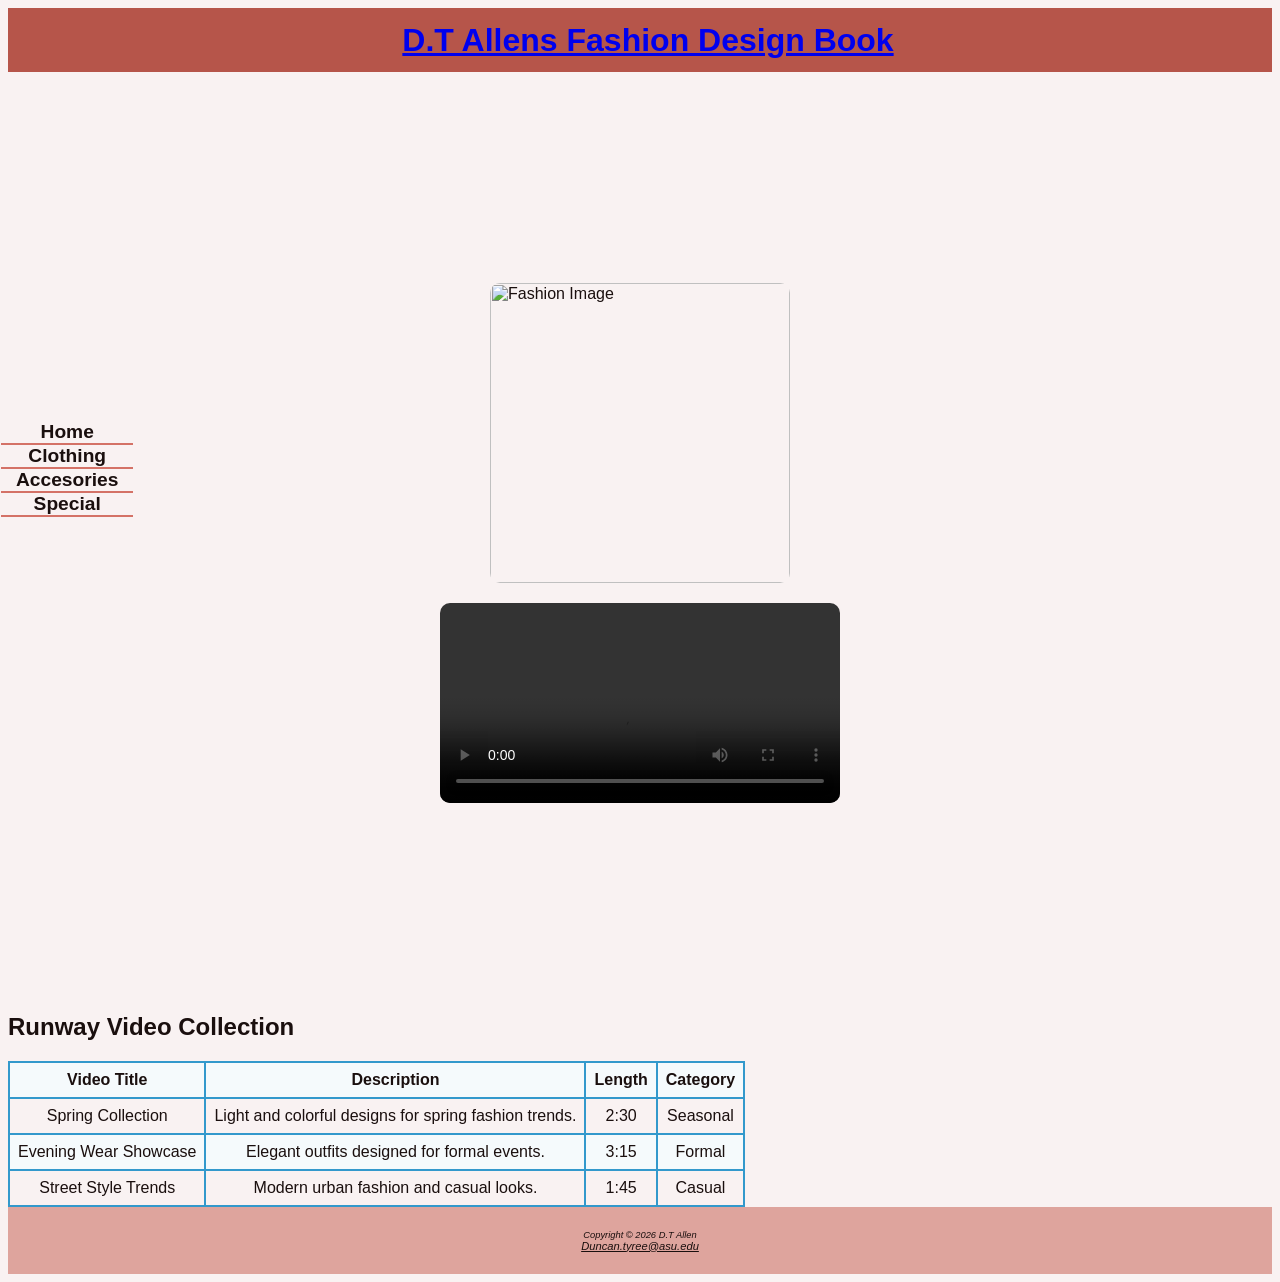
==== Accesories.html @ 6e9a4493 "Add files via upload" ====
<head>
    <meta charset="UTF-8">
    <meta name="viewport" content="width=device-width, initial-scale=1.0">
    <title>D.T Allens Fashion Design Book</title>
    <link rel="stylesheet" href="dtyree.css">
</head>
<body>
<div id="wrapper">
    <header>
        <h1><a href="index dtyree.html">D.T Allens Fashion Design Book</a></h1>
    </header>
    
    <nav>
        <ul>
           <li><a href="index dtyree.html">Home</a></li> 
           <li><a href="Clothing.html">Clothing</a></li>
           <li><a href="Accesories.html">Accesories</a></li>
           <li><a href="Special.html">Special</a></li>
        </ul>
    </nav>

        <div id="homehero">
    <div class="hero-content">
        <img src="fashion.jpg" alt="Fashion Image">
        
        <video controls>
            <source src="runway.mp4" type="video/mp4">
        </video>
    </div>
</div>

<main>
    <h2>Runway Video Collection</h2>

    <table>
        <tr>
            <th>Video Title</th>
            <th>Description</th>
            <th>Length</th>
            <th>Category</th>
        </tr>

        <tr>
            <td>Spring Collection</td>
            <td>Light and colorful designs for spring fashion trends.</td>
            <td>2:30</td>
            <td>Seasonal</td>
        </tr>

        <tr>
            <td>Evening Wear Showcase</td>
            <td>Elegant outfits designed for formal events.</td>
            <td>3:15</td>
            <td>Formal</td>
        </tr>

        <tr>
            <td>Street Style Trends</td>
            <td>Modern urban fashion and casual looks.</td>
            <td>1:45</td>
            <td>Casual</td>
        </tr>
    </table>
</main>

    <footer>
        <small><i>Copyright &copy; 2026 D.T Allen</i></small><br>
        <a href="mailto:Duncan.Tyree@asu.edu" style="color:#1a0f0e;">Duncan.tyree@asu.edu</a>
    </footer>
</div>
</body>
</html>
---- dtyree.css ----
body {
    background-color: #f9f2f2;
    color: #1a0f0e;
    font-family: Arial, Helvetica, sans-serif;
    box-sizing: border-box;
    accent-color: #d47267;
}

#wrapper {
    background-color: #f9f2f2;
}

header {
    background-color: #b6554a;
    text-align: center;
    background-position: right;
    line-height: 400%;
    text-indent: 1em;
}
nav {
    font-weight: bold;
    padding: 1px;
    text-align: center;
    position: fixed;
    top: 420px;
    left: 0;
}
nav ul {
    list-style-type: none;
    margin: 0;
    padding-left: 0;
    font-size: 1.2em;
}

nav li {
    border-bottom: 2px solid #d47267;
}

nav a {
    text-decoration: none;
    padding: 10px 15px;
    transition: color 3s ease-out;
}
nav a:link { color: #1a0f0e; }
nav a:visited { color: #b6554a; }
nav a:hover { color: #dea49d; }

.image-grid {
    display: grid;
    grid-template-columns: repeat(2, 1fr); /* 2 columns */
    gap: 15px;
    margin-top: 20px;
}

.image-grid img {
    width: 100%;
    height: auto;
    border-radius: 8px; /* optional styling */
}

#homehero h1 {
    color: #f9f2f2;
    text-shadow: 2px 2px 5px black;
}
footer {
    font-size: .70em;
    font-style: italic;
    text-align: center;
    padding: 2em;
    background-color: #dea49d;
}
#homehero {
    background-image: url(frontpage.jpg);
  background-size: cover; 
  background-position: center; 
  background-repeat: no-repeat; 
  background-attachment: fixed; 
  min-height: 100vh;
  display: flex;
    justify-content: center;
    align-items: center;
}

.hero-content {
    display: flex;
    flex-direction: column;
    align-items: center;
    gap: 20px;
    z-index: 1;
}

.hero-content img {
    width: 300px;
    border-radius: 10px;
}

.hero-content video {
    width: 400px;
    border-radius: 10px;
}
table {
    border: 2px solid#3399cc;
    border-collapse: collapse;
}
td, th {
    padding: 0.5em;
    border: 2px solid #3399cc;
}
td {
    text-align: center;
}
.text {
    text-align: left;
}
tr:nth-of-type(odd){
    background-color: #f5fafc;
}
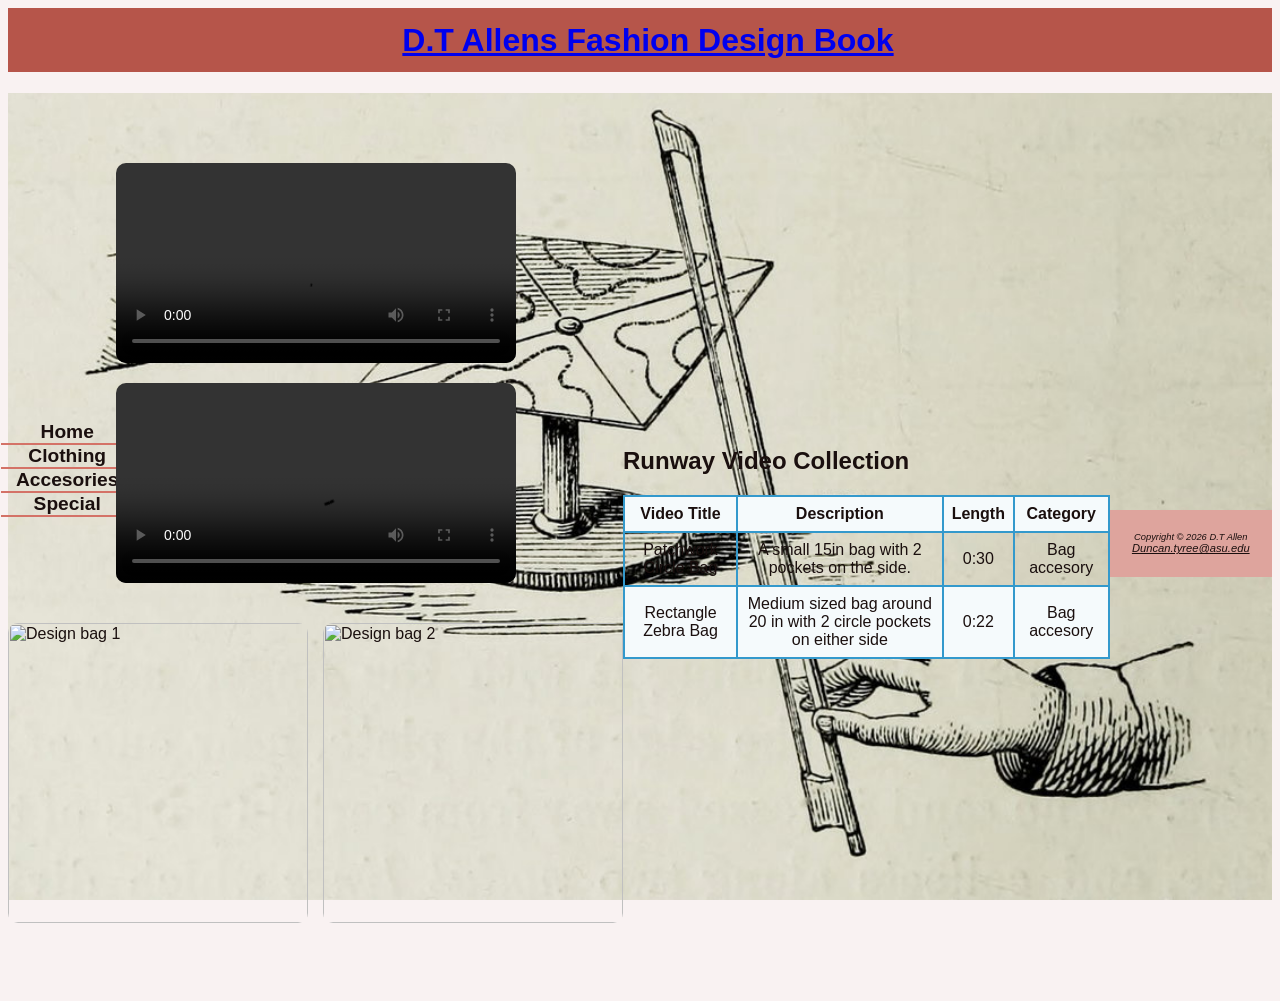
==== commit 87440f30: "Update Accesories.html" ====
--- a/Accesories.html
+++ b/Accesories.html
@@ -2,17 +2,17 @@
     <meta charset="UTF-8">
     <meta name="viewport" content="width=device-width, initial-scale=1.0">
     <title>D.T Allens Fashion Design Book</title>
-    <link rel="stylesheet" href="dtyree.css">
+    <link rel="stylesheet" href="styles.css">
 </head>
 <body>
 <div id="wrapper">
     <header>
-        <h1><a href="index dtyree.html">D.T Allens Fashion Design Book</a></h1>
+        <h1><a href="index.html">D.T Allens Fashion Design Book</a></h1>
     </header>
     
     <nav>
         <ul>
-           <li><a href="index dtyree.html">Home</a></li> 
+           <li><a href="index.html">Home</a></li> 
            <li><a href="Clothing.html">Clothing</a></li>
            <li><a href="Accesories.html">Accesories</a></li>
            <li><a href="Special.html">Special</a></li>
@@ -21,11 +21,15 @@
 
         <div id="homehero">
     <div class="hero-content">
-        <img src="fashion.jpg" alt="Fashion Image">
-        
         <video controls>
-            <source src="runway.mp4" type="video/mp4">
+            <source src="bag2.mp4" type="video/mp4">
         </video>
+        <video controls>
+            <source src="bag.mp4" type="video/mp4">
+        </video>
+        <div class="image-grid">
+        <img src="bag.jpg" alt="Design bag 1">
+        <img src="bag2.jpg" alt="Design bag 2">
     </div>
 </div>
 
@@ -41,24 +45,17 @@
         </tr>
 
         <tr>
-            <td>Spring Collection</td>
-            <td>Light and colorful designs for spring fashion trends.</td>
-            <td>2:30</td>
-            <td>Seasonal</td>
+            <td>Patchwork Circle Bag</td>
+            <td>A small 15in bag with 2 pockets on the side.</td>
+            <td>0:30</td>
+            <td>Bag accesory</td>
         </tr>
 
         <tr>
-            <td>Evening Wear Showcase</td>
-            <td>Elegant outfits designed for formal events.</td>
-            <td>3:15</td>
-            <td>Formal</td>
-        </tr>
-
-        <tr>
-            <td>Street Style Trends</td>
-            <td>Modern urban fashion and casual looks.</td>
-            <td>1:45</td>
-            <td>Casual</td>
+            <td>Rectangle Zebra Bag</td>
+            <td>Medium sized bag around 20 in with 2 circle pockets on either side</td>
+            <td>0:22</td>
+            <td>Bag accesory</td>
         </tr>
     </table>
 </main>
@@ -69,4 +66,4 @@
     </footer>
 </div>
 </body>
-</html>+</html>
--- a/styles.css
+++ b/styles.css
@@ -0,0 +1,117 @@
+body {
+    background-color: #f9f2f2;
+    color: #1a0f0e;
+    font-family: Arial, Helvetica, sans-serif;
+    box-sizing: border-box;
+    accent-color: #d47267;
+}
+
+#wrapper {
+    background-color: #f9f2f2;
+}
+
+header {
+    background-color: #b6554a;
+    text-align: center;
+    background-position: right;
+    line-height: 400%;
+    text-indent: 1em;
+}
+nav {
+    font-weight: bold;
+    padding: 1px;
+    text-align: center;
+    position: fixed;
+    top: 420px;
+    left: 0;
+}
+nav ul {
+    list-style-type: none;
+    margin: 0;
+    padding-left: 0;
+    font-size: 1.2em;
+}
+
+nav li {
+    border-bottom: 2px solid #d47267;
+}
+
+nav a {
+    text-decoration: none;
+    padding: 10px 15px;
+    transition: color 3s ease-out;
+}
+nav a:link { color: #1a0f0e; }
+nav a:visited { color: #b6554a; }
+nav a:hover { color: #dea49d; }
+
+.image-grid {
+    display: grid;
+    grid-template-columns: repeat(2, 1fr); /* 2 columns */
+    gap: 15px;
+    margin-top: 20px;
+}
+
+.image-grid img {
+    width: 100%;
+    height: auto;
+    border-radius: 8px; /* optional styling */
+}
+
+#homehero h1 {
+    color: #f9f2f2;
+    text-shadow: 2px 2px 5px black;
+}
+footer {
+    font-size: .70em;
+    font-style: italic;
+    text-align: center;
+    padding: 2em;
+    background-color: #dea49d;
+}
+#homehero {
+    background-image: url(frontpage.jpg);
+  background-size: cover; 
+  background-position: center; 
+  background-repeat: no-repeat; 
+  background-attachment: fixed; 
+  min-height: 100vh;
+  display: flex;
+    justify-content: center;
+    align-items: center;
+}
+
+.hero-content {
+    display: flex;
+    flex-direction: column;
+    align-items: center;
+    gap: 20px;
+    z-index: 1;
+}
+
+.hero-content img {
+    width: 300px;
+    border-radius: 10px;
+}
+
+.hero-content video {
+    width: 400px;
+    border-radius: 10px;
+}
+table {
+    border: 2px solid#3399cc;
+    border-collapse: collapse;
+}
+td, th {
+    padding: 0.5em;
+    border: 2px solid #3399cc;
+}
+td {
+    text-align: center;
+}
+.text {
+    text-align: left;
+}
+tr:nth-of-type(odd){
+    background-color: #f5fafc;
+}
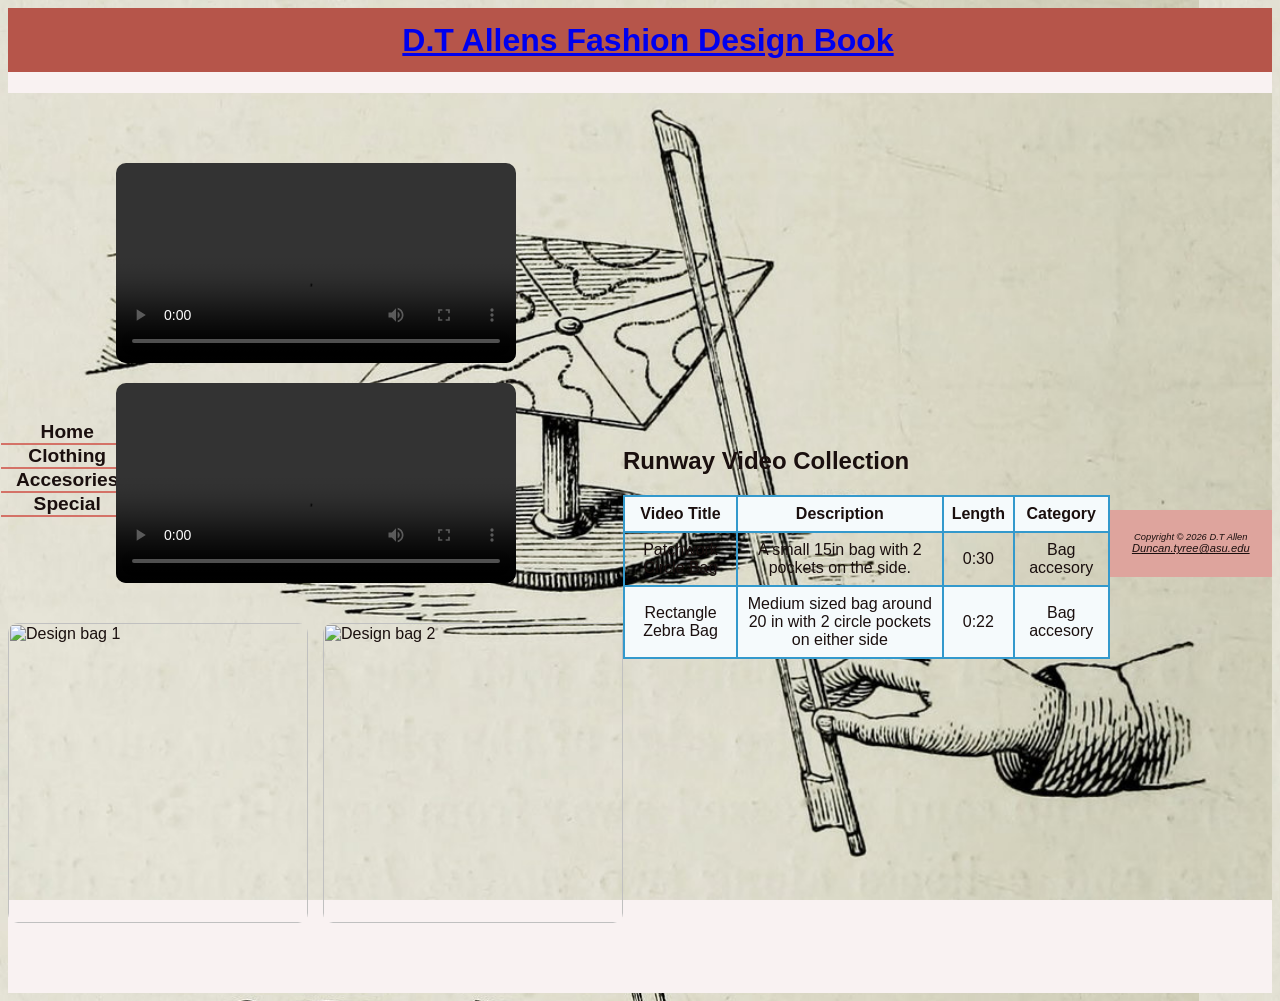
==== commit 78f9efa4: "Update Accesories.html" ====
--- a/Accesories.html
+++ b/Accesories.html
@@ -1,4 +1,11 @@
 <head>
+    <script>
+  window.dataLayer = window.dataLayer || [];
+  function gtag(){dataLayer.push(arguments);}
+  gtag('js', new Date());
+
+  gtag('config', 'G-YXXC0NV5J2');
+</script>
     <meta charset="UTF-8">
     <meta name="viewport" content="width=device-width, initial-scale=1.0">
     <title>D.T Allens Fashion Design Book</title>
--- a/styles.css
+++ b/styles.css
@@ -4,6 +4,7 @@
     font-family: Arial, Helvetica, sans-serif;
     box-sizing: border-box;
     accent-color: #d47267;
+    background-image: url(frontpage.jpg);
 }
 
 #wrapper {
@@ -62,6 +63,10 @@
     color: #f9f2f2;
     text-shadow: 2px 2px 5px black;
 }
+#homehero h3 {
+    color: #f9f2f2;
+    text-shadow: 2px 2px 5px black;
+}
 footer {
     font-size: .70em;
     font-style: italic;
@@ -97,9 +102,10 @@
 .hero-content video {
     width: 400px;
     border-radius: 10px;
+    display: flex;
 }
 table {
-    border: 2px solid#3399cc;
+    border: 2px solid #3399cc;
     border-collapse: collapse;
 }
 td, th {
@@ -115,3 +121,6 @@
 tr:nth-of-type(odd){
     background-color: #f5fafc;
 }
+.video-container {
+  display: flex;    
+}
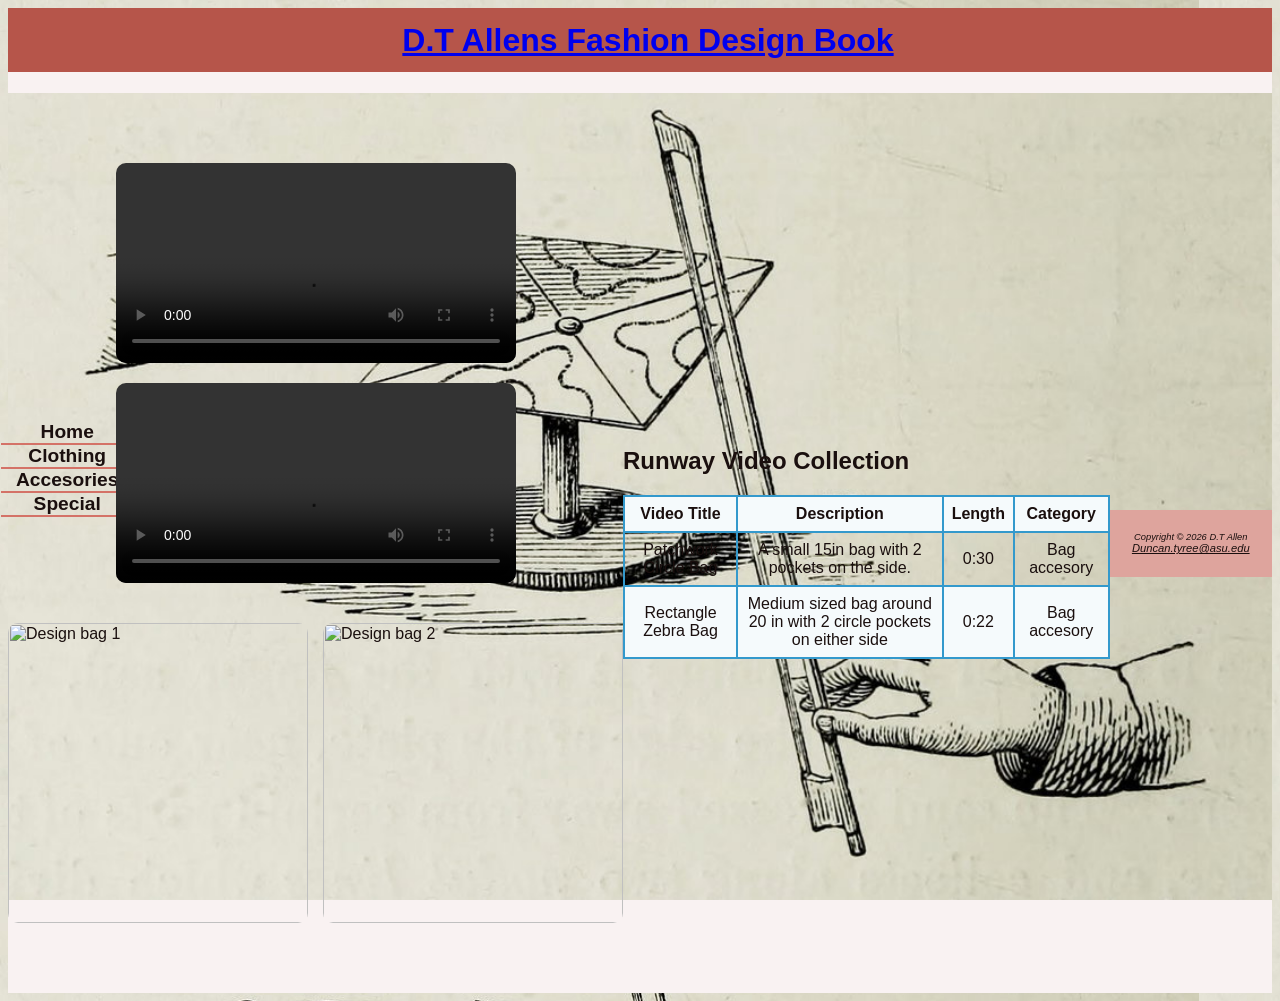
==== commit 27d329c4: "Update Accesories.html" ====
--- a/Accesories.html
+++ b/Accesories.html
@@ -1,4 +1,5 @@
 <head>
+    <script async src="https://www.googletagmanager.com/gtag/js?id=G-YXXC0NV5J2"></script>
     <script>
   window.dataLayer = window.dataLayer || [];
   function gtag(){dataLayer.push(arguments);}
